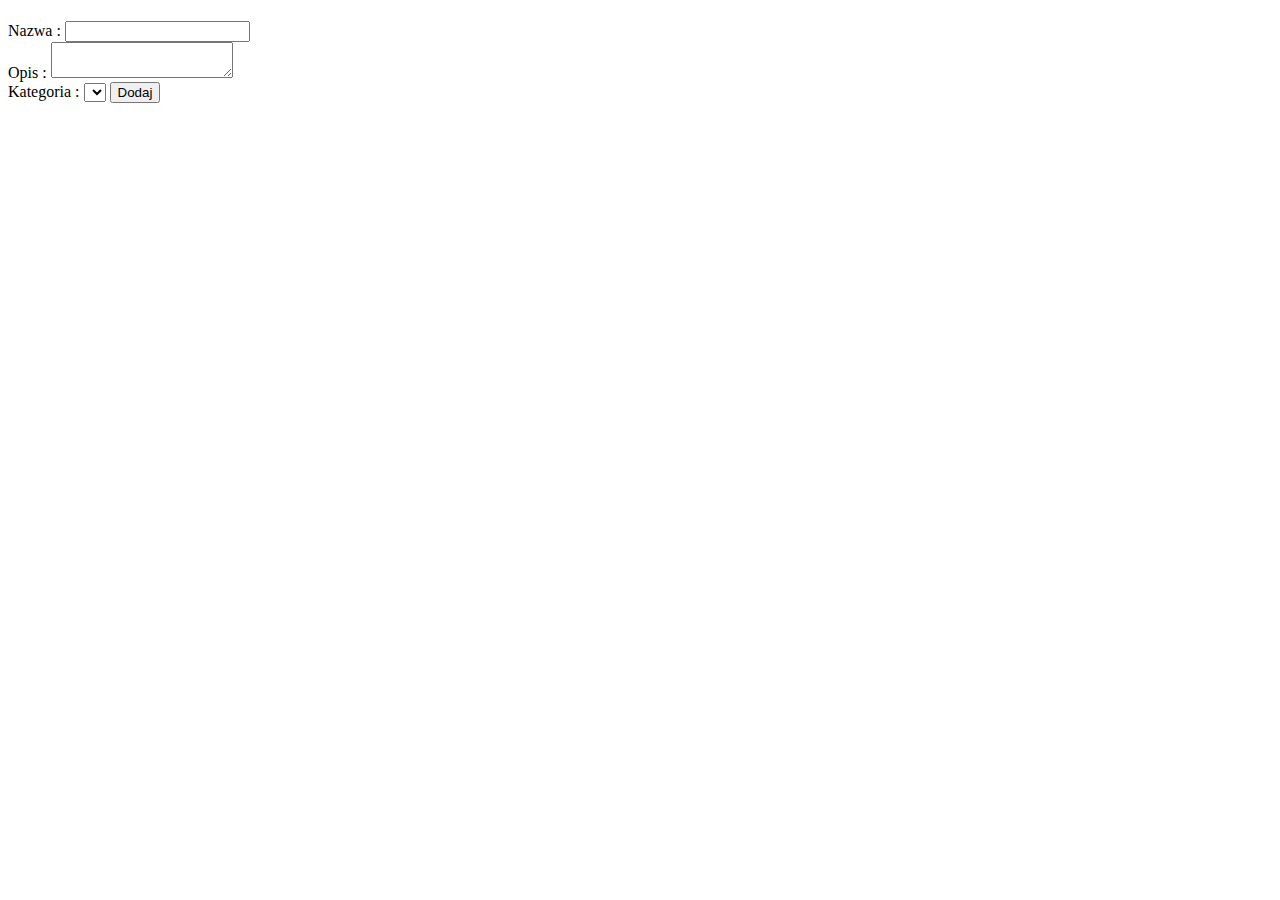
==== src/main/resources/templates/save.html @ 2b84eab6 "recipe book, type mismatch when adding category" ====
<!DOCTYPE html>
<html lang="en" xmlns:th="http://www.thymeleaf.org" xmlns="http://www.w3.org/1999/html">
<head>
    <meta charset="UTF-8">
    <title>Dodawanie przepisu</title>
</head>
<body>
<header>
    <div th:fragment="header2">
        <h1 th:text="|Nowy przepis|"></h1>
    </div>
</header>
<div class="form">
    <form method="post" th:action="@{/add}" th:object="${recipe}">
        Nazwa : <input type="text" name="name" th:field="*{title}"><br/>
        Opis : <textarea name="description" th:field="*{description}"></textarea><br/>
        Kategoria : <select name="category" th:field="*{category}">
        <option th:each="category:${categories}" th:valuetype="category" th:value="${category}"
                th:text="${category.name.name}"></option>
    </select>
        <input type="submit" value="Dodaj">
    </form>
</div>

</body>
</html>
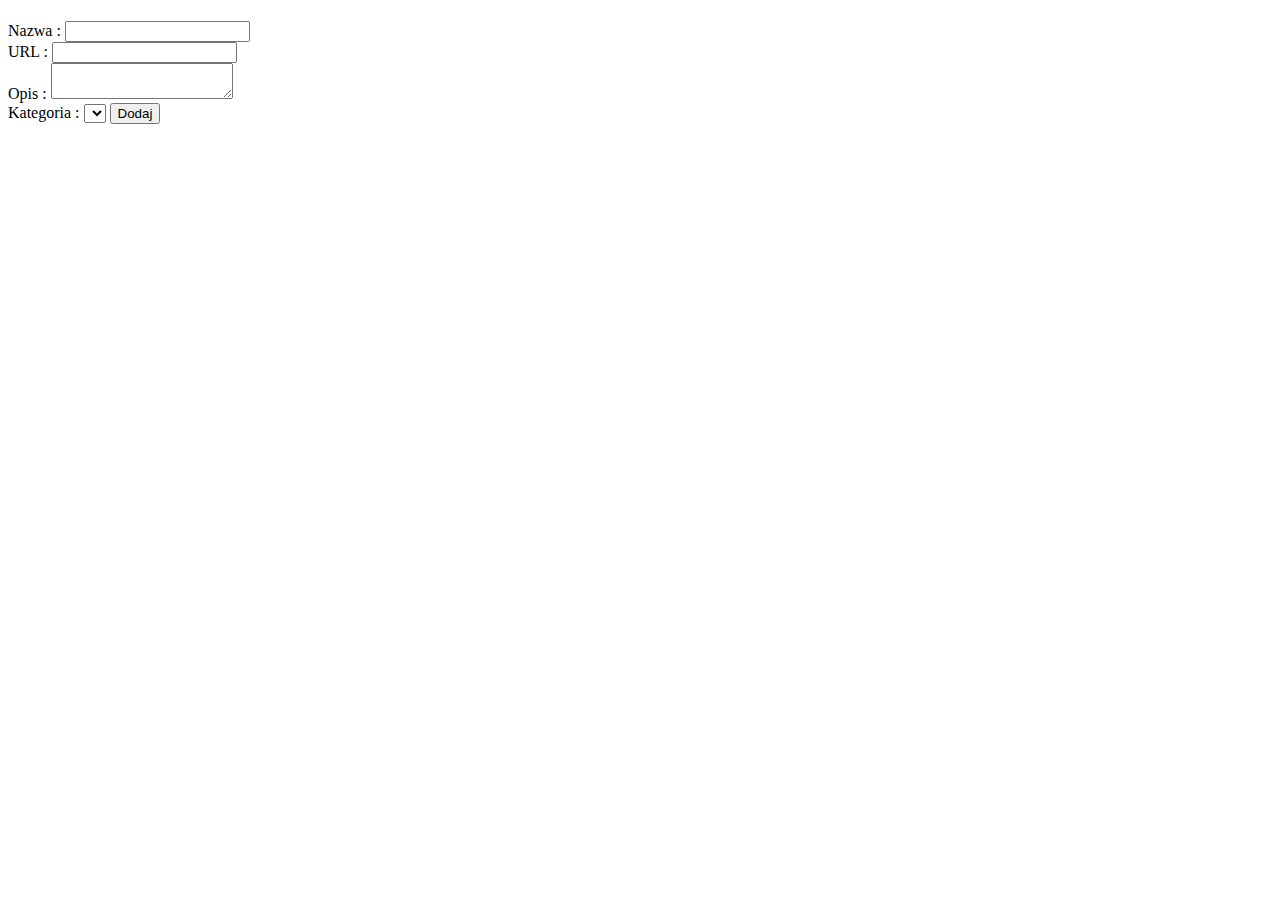
==== commit 9e3cd2fd: "recipe add, recipe page, bootstrap" ====
--- a/src/main/resources/templates/save.html
+++ b/src/main/resources/templates/save.html
@@ -1,6 +1,9 @@
 <!DOCTYPE html>
 <html lang="en" xmlns:th="http://www.thymeleaf.org" xmlns="http://www.w3.org/1999/html">
 <head>
+    <link href="/css/bootstrap.css" rel="stylesheet">
+    <link href="/css/bootstrap-grid.css" rel="stylesheet">
+    <link href="/css/bootstrap-reboot.css" rel="stylesheet">
     <meta charset="UTF-8">
     <title>Dodawanie przepisu</title>
 </head>
@@ -13,9 +16,10 @@
 <div class="form">
     <form method="post" th:action="@{/add}" th:object="${recipe}">
         Nazwa : <input type="text" name="name" th:field="*{title}"><br/>
+        URL : <input type="text" name="url" th:field="*{url}"><br/>
         Opis : <textarea name="description" th:field="*{description}"></textarea><br/>
         Kategoria : <select name="category" th:field="*{category}">
-        <option th:each="category:${categories}" th:valuetype="category" th:value="${category}"
+        <option th:each="category:${categories}" th:value="${recipe.category}"
                 th:text="${category.name.name}"></option>
     </select>
         <input type="submit" value="Dodaj">
